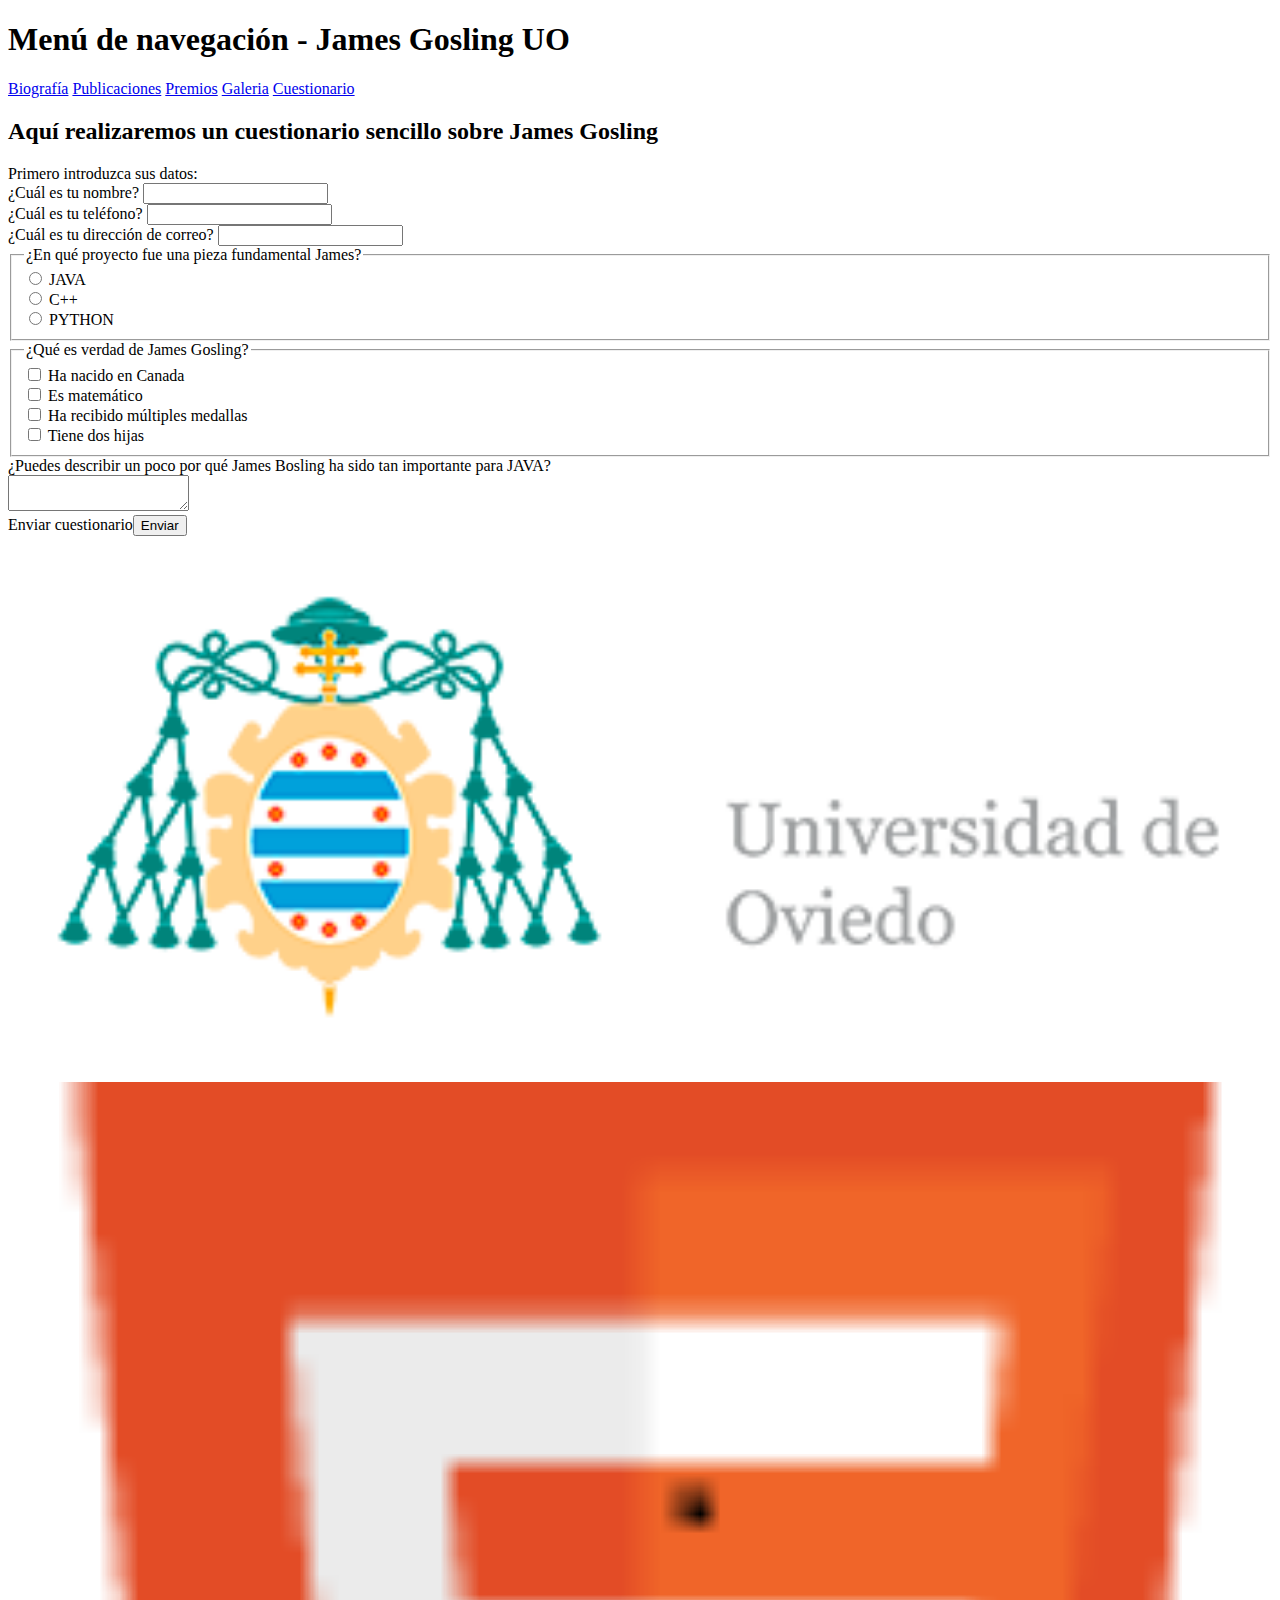
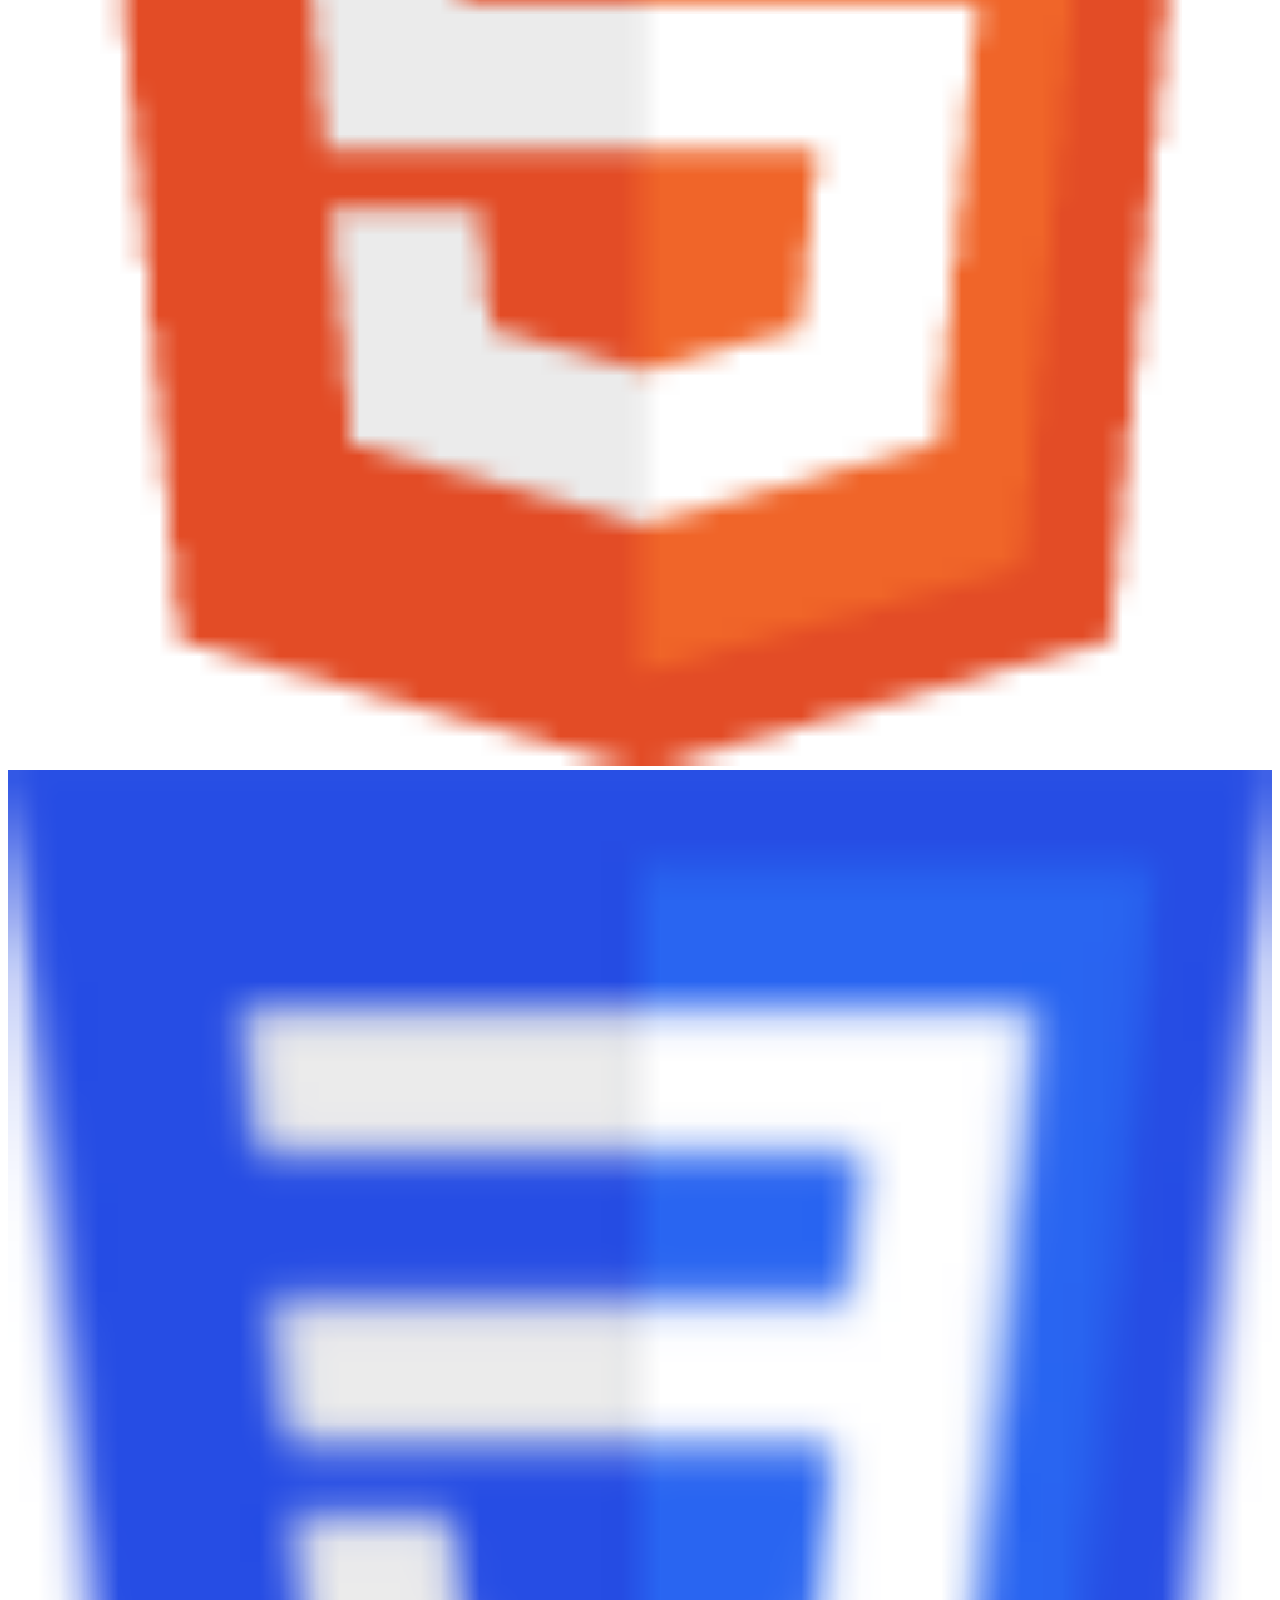
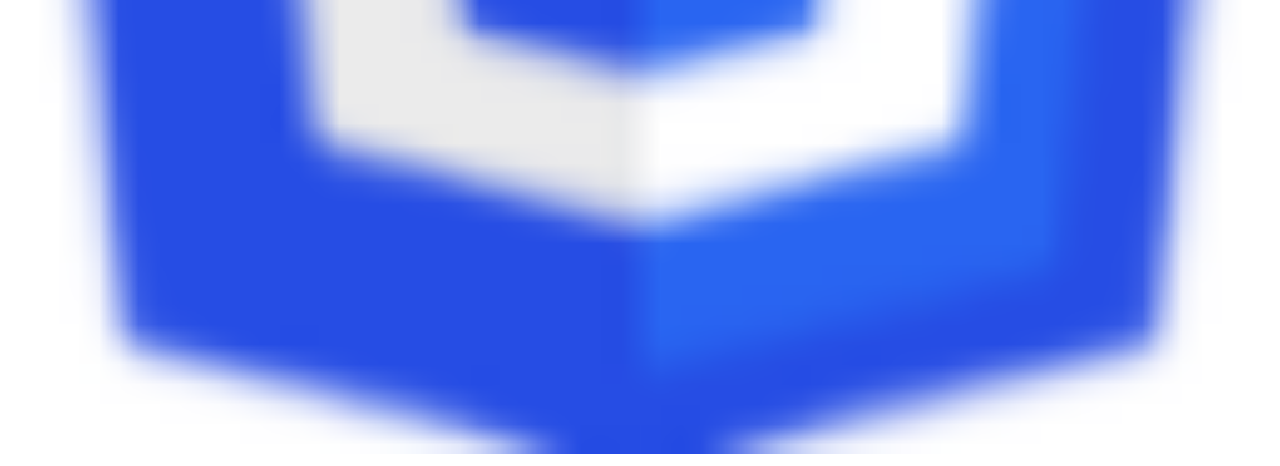
==== cuestionario.html @ 2ed469f1 "Nombres documentos significativos y video cambio" ====
<!DOCTYPE HTML>

<html lang="es">
	<head>
		 <!-- Datos que describen el documento -->
		 <meta charset="UTF-8" />
		 <!-- Metadatos pedidos en el ejercicio 3 -->
		 <meta name = "keywords" content="James, Gosling, Java">
		 <meta name = "author" content="Xurde Mares Omar">
		 <meta name ="viewport" content ="width=device-width, initial scale=1.0" />
		 <title>
			La vida de James Gosling - Cuestionario sobre James
		 </title>
		 <link rel="stylesheet" type="text/css" href="estilo.css" />
	</head>
<body>

		<h1> Menú de navegación - James Gosling UO </h1>
		
		 <nav>
			  <a title="Descubre más de la vida de James." href="/SEW_HTML">Biografía</a>
			  <a title="Todas los libros de James." href="/SEW_HTML/publicaciones.html">Publicaciones</a>
			  <a title="Todos los logros de James." href="/SEW_HTML/premios.html">Premios</a> 
			  <a title="Fotos, videos y mucho más sobre James." href="/SEW_HTML/galeria.html">Galeria</a>
			  <a title="¿Podrás responder correctamente?" href="/SEW_HTML/cuestionario.html">Cuestionario</a>
		</nav>
		
    <!-- Datos con el contenidos que aparece en el navegador -->
	<h2>Aquí realizaremos un cuestionario sencillo sobre James Gosling</h2>
	<form>
		Primero introduzca sus datos:<br>
		<label for="name">¿Cuál es tu nombre? <input id="name" type="text"></label><br>
 		<label for="phone">¿Cuál es tu teléfono? <input id="phone" type="tel"></label><br>
 		<label for="mail">¿Cuál es tu dirección de correo? <input id="mail" type="email"></label><br>
		 <fieldset>
			  <legend> ¿En qué proyecto fue una pieza fundamental James? </legend>
			  <label for="radio1"> <input id="radio1" type="radio" name="proyecto"> JAVA </label><br>
			  <label for="radio2"> <input id="radio2" type="radio" name="proyecto"> C++ </label><br>
			  <label for="radio3"> <input id="radio3" type="radio" name="proyecto"> PYTHON </label><br>
		 </fieldset>
		 <fieldset>
			 <legend> ¿Qué es verdad de James Gosling? </legend>
			 <label for="check1"> <input id="check1" type="checkbox"> Ha nacido en Canada </label><br>
			 <label for="check2"> <input id="check2" type="checkbox"> Es matemático </label><br>
			 <label for="check3"> <input id="check3" type="checkbox"> Ha recibido múltiples medallas </label><br>
			 <label for="check4"> <input id="check4" type="checkbox"> Tiene dos hijas </label></br>
		</fieldset>
		<label for="texto">¿Puedes describir un poco por qué James Bosling ha sido tan importante para JAVA?</label><br>
		<textarea id="texto"></textarea><br>
		<label for="enviar">Enviar cuestionario<input id="enviar" type="submit" value="Enviar" ></label><br>
		
	</form>
 

	<footer>
			<img src= "multimedia/Escudo_UO.png" alt= "Logo de UniOvi" />
			<img src= "multimedia/HTML5.png" alt= "HTML5 válido!" />
			<img src= "multimedia/CSS3.png" alt= "CSS3 válido!" />
	</footer>
	
</body>
</html>
---- estilo.css ----
img {
  width: 100%; /*Problema que se muestre más grande que el tamaño real, se pixelará*/
  height: auto;
}

video{
  max-width: 100%;
  height: auto;
}
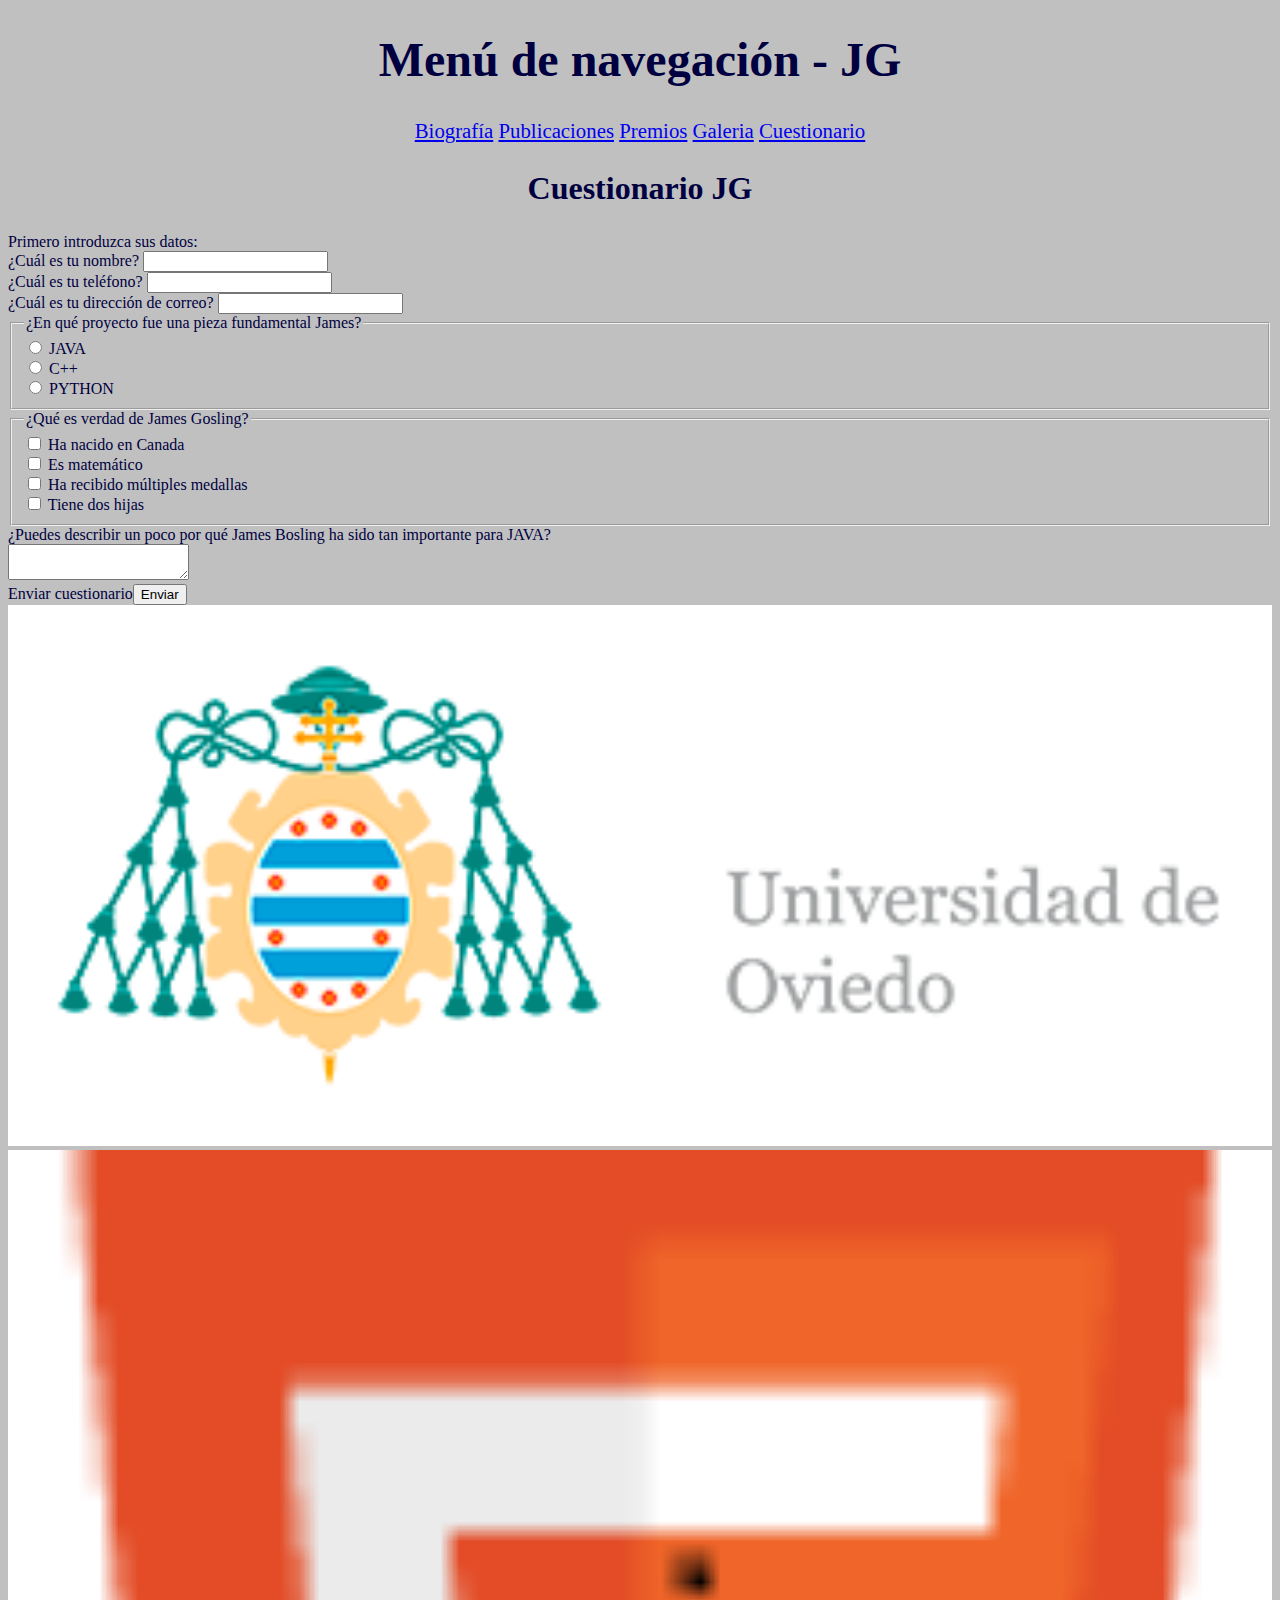
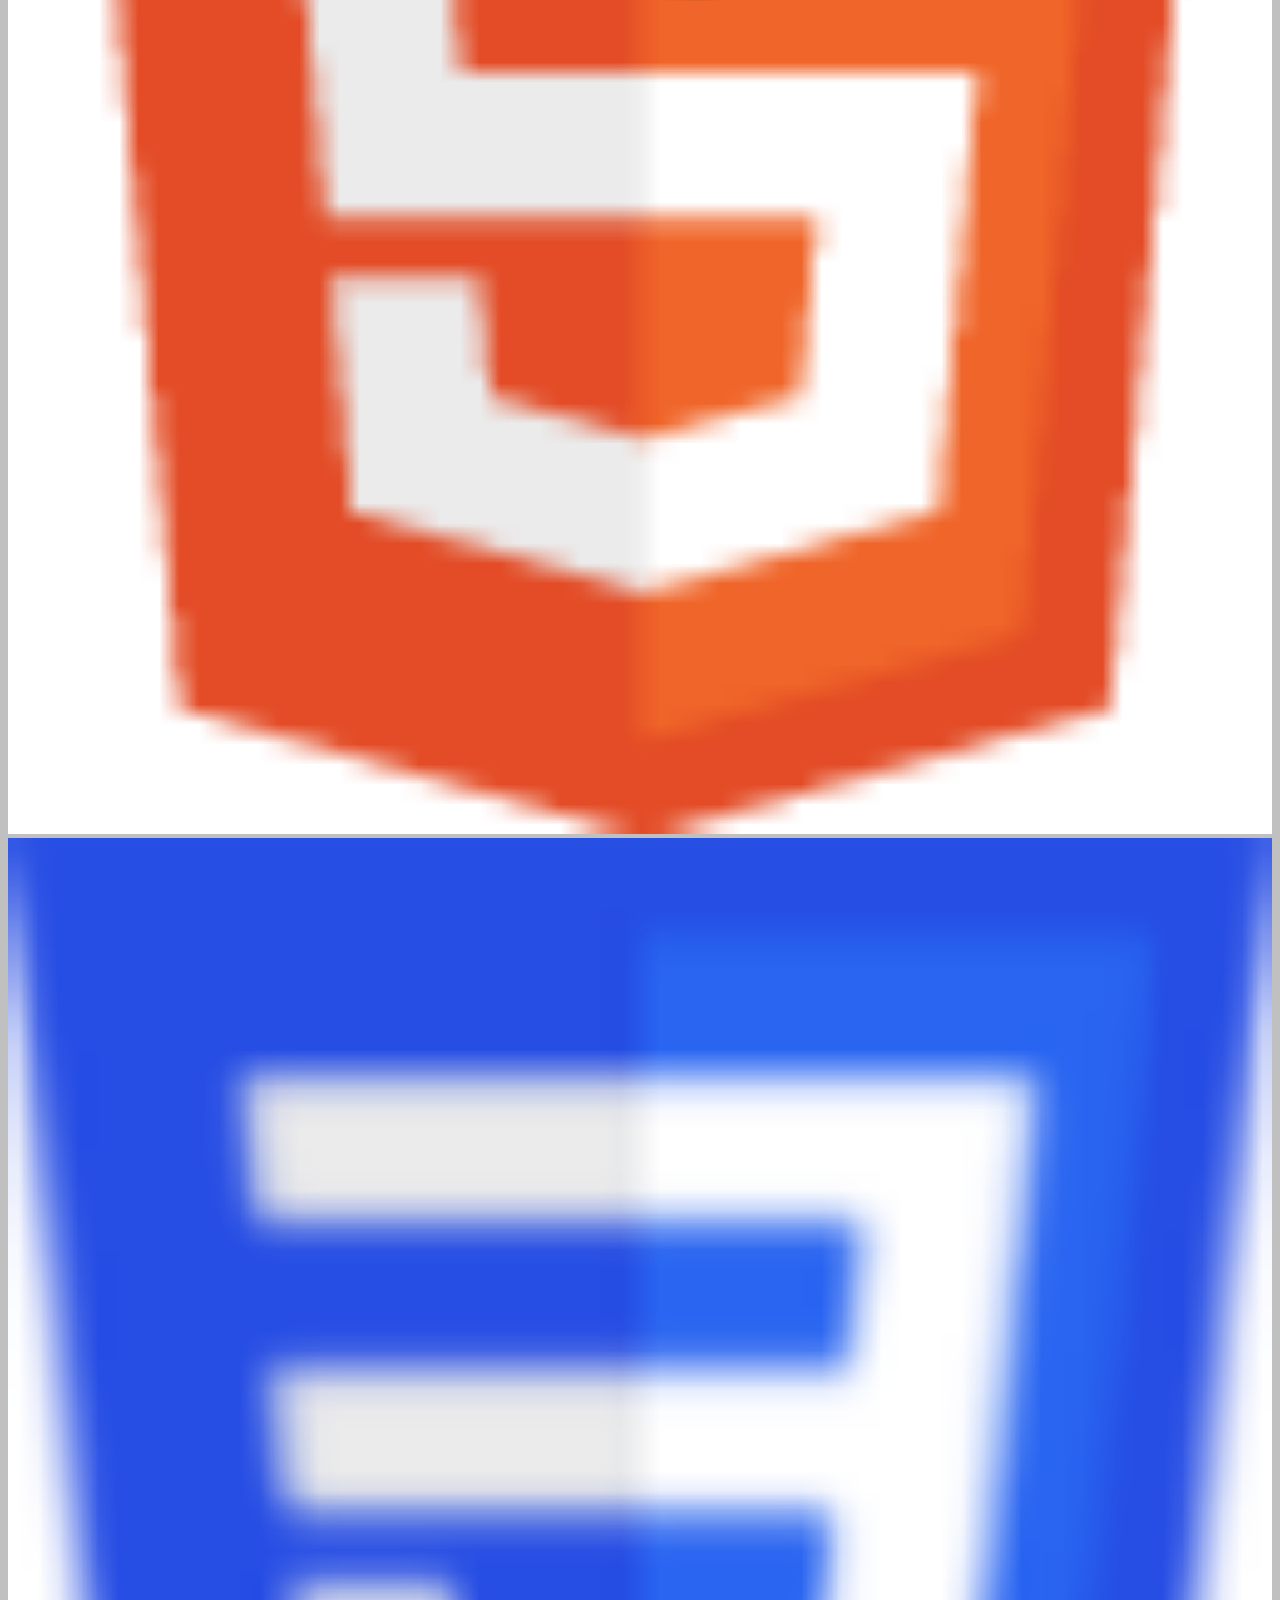
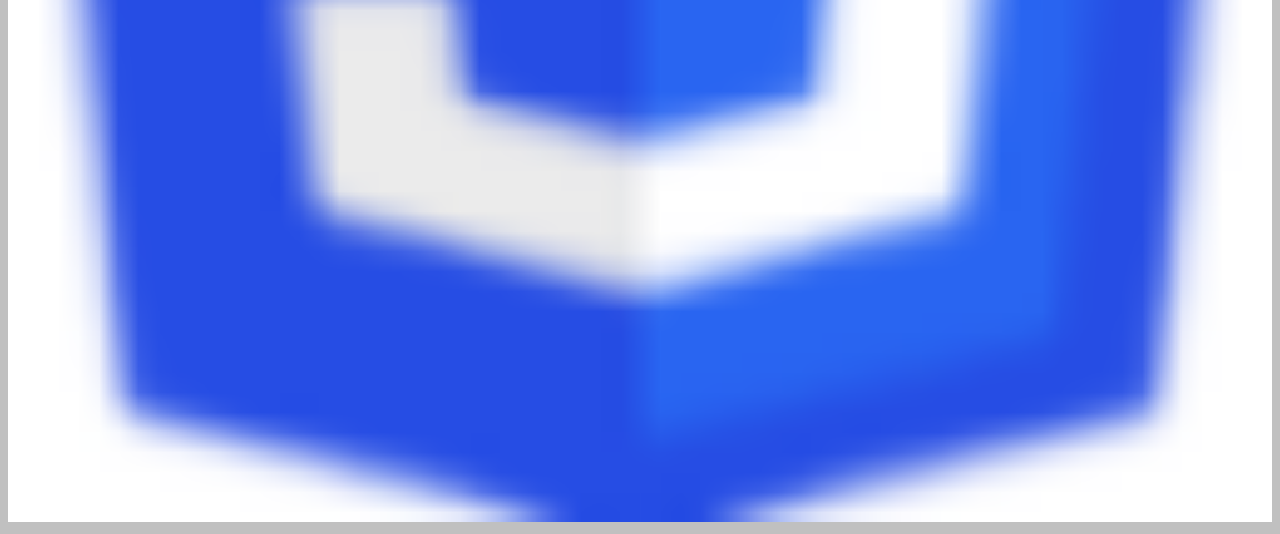
==== commit e8c30a70: "Cambios CSS y títulos" ====
--- a/cuestionario.html
+++ b/cuestionario.html
@@ -15,7 +15,7 @@
 	</head>
 <body>
 
-		<h1> Menú de navegación - James Gosling UO </h1>
+		<h1> Menú de navegación - JG </h1>
 		
 		 <nav>
 			  <a title="Descubre más de la vida de James." href="/SEW_HTML">Biografía</a>
@@ -26,7 +26,7 @@
 		</nav>
 		
     <!-- Datos con el contenidos que aparece en el navegador -->
-	<h2>Aquí realizaremos un cuestionario sencillo sobre James Gosling</h2>
+	<h2>Cuestionario JG</h2>
 	<form>
 		Primero introduzca sus datos:<br>
 		<label for="name">¿Cuál es tu nombre? <input id="name" type="text"></label><br>
@@ -43,7 +43,7 @@
 			 <label for="check1"> <input id="check1" type="checkbox"> Ha nacido en Canada </label><br>
 			 <label for="check2"> <input id="check2" type="checkbox"> Es matemático </label><br>
 			 <label for="check3"> <input id="check3" type="checkbox"> Ha recibido múltiples medallas </label><br>
-			 <label for="check4"> <input id="check4" type="checkbox"> Tiene dos hijas </label></br>
+			 <label for="check4"> <input id="check4" type="checkbox"> Tiene dos hijas </label><br>
 		</fieldset>
 		<label for="texto">¿Puedes describir un poco por qué James Bosling ha sido tan importante para JAVA?</label><br>
 		<textarea id="texto"></textarea><br>
--- a/estilo.css
+++ b/estilo.css
@@ -1,3 +1,27 @@
+/* CAMBIOS DE LA HOJA DE ESTILOS */
+
+body{
+	font-family: "Avantgarde", "TeX Gyre Adventor", "URW Gothic L", "sans-serif";
+	color: #000040;
+	background-color: #C0C0C0
+}
+
+h1,h2,h3,h4,h5,h6{
+	text-align: center;
+	font-family: "Times New Roman", Times, serif;
+	font-size: 2em
+}
+
+h1{
+	font-size:3em
+}
+
+nav{
+	text-align: center;
+	font-family: "Times New Roman", Times, serif;
+	font-size: 1.3em;
+	color: #0000A3
+}
 
 img {
   width: 100%; /*Problema que se muestre más grande que el tamaño real, se pixelará*/
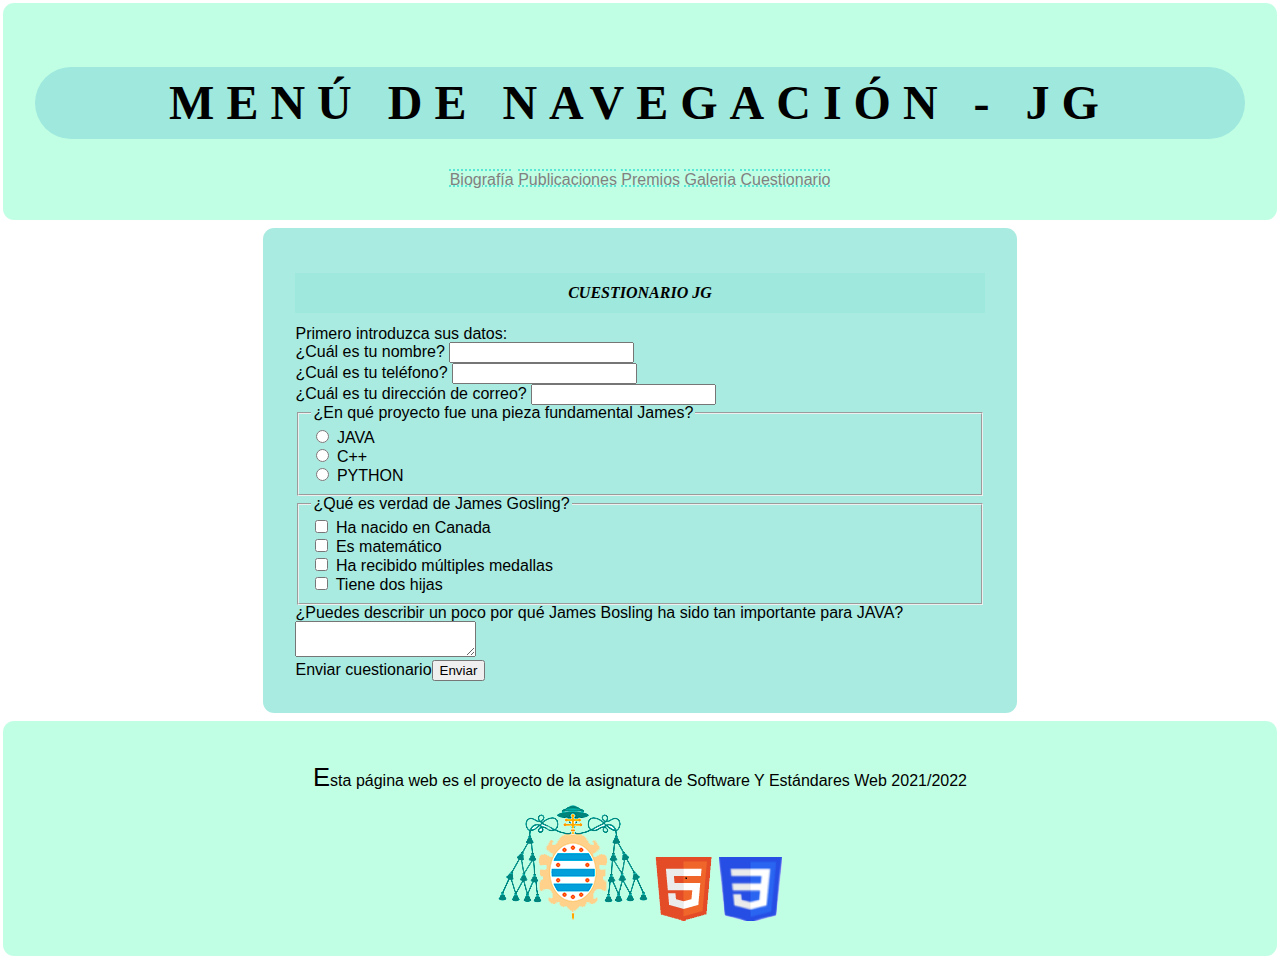
==== commit adbec197: "Cambios estilos" ====
--- a/cuestionario.html
+++ b/cuestionario.html
@@ -11,10 +11,11 @@
 		 <title>
 			La vida de James Gosling - Cuestionario sobre James
 		 </title>
-		 <link rel="stylesheet" type="text/css" href="estilo.css" />
+		 <link rel="stylesheet" type="text/css" href="estilo_una_columna.css" />
 	</head>
 <body>
 
+	<header>
 		<h1> Menú de navegación - JG </h1>
 		
 		 <nav>
@@ -24,35 +25,38 @@
 			  <a title="Fotos, videos y mucho más sobre James." href="/SEW_HTML/galeria.html">Galeria</a>
 			  <a title="¿Podrás responder correctamente?" href="/SEW_HTML/cuestionario.html">Cuestionario</a>
 		</nav>
-		
+	</header>
+	
     <!-- Datos con el contenidos que aparece en el navegador -->
-	<h2>Cuestionario JG</h2>
-	<form>
-		Primero introduzca sus datos:<br>
-		<label for="name">¿Cuál es tu nombre? <input id="name" type="text"></label><br>
- 		<label for="phone">¿Cuál es tu teléfono? <input id="phone" type="tel"></label><br>
- 		<label for="mail">¿Cuál es tu dirección de correo? <input id="mail" type="email"></label><br>
-		 <fieldset>
-			  <legend> ¿En qué proyecto fue una pieza fundamental James? </legend>
-			  <label for="radio1"> <input id="radio1" type="radio" name="proyecto"> JAVA </label><br>
-			  <label for="radio2"> <input id="radio2" type="radio" name="proyecto"> C++ </label><br>
-			  <label for="radio3"> <input id="radio3" type="radio" name="proyecto"> PYTHON </label><br>
-		 </fieldset>
-		 <fieldset>
-			 <legend> ¿Qué es verdad de James Gosling? </legend>
-			 <label for="check1"> <input id="check1" type="checkbox"> Ha nacido en Canada </label><br>
-			 <label for="check2"> <input id="check2" type="checkbox"> Es matemático </label><br>
-			 <label for="check3"> <input id="check3" type="checkbox"> Ha recibido múltiples medallas </label><br>
-			 <label for="check4"> <input id="check4" type="checkbox"> Tiene dos hijas </label><br>
-		</fieldset>
-		<label for="texto">¿Puedes describir un poco por qué James Bosling ha sido tan importante para JAVA?</label><br>
-		<textarea id="texto"></textarea><br>
-		<label for="enviar">Enviar cuestionario<input id="enviar" type="submit" value="Enviar" ></label><br>
-		
-	</form>
- 
+	<main>
+		<h2>Cuestionario JG</h2>
+		<form>
+			Primero introduzca sus datos:<br>
+			<label for="name">¿Cuál es tu nombre? <input id="name" type="text"></label><br>
+			<label for="phone">¿Cuál es tu teléfono? <input id="phone" type="tel"></label><br>
+			<label for="mail">¿Cuál es tu dirección de correo? <input id="mail" type="email"></label><br>
+			 <fieldset>
+				  <legend> ¿En qué proyecto fue una pieza fundamental James? </legend>
+				  <label for="radio1"> <input id="radio1" type="radio" name="proyecto"> JAVA </label><br>
+				  <label for="radio2"> <input id="radio2" type="radio" name="proyecto"> C++ </label><br>
+				  <label for="radio3"> <input id="radio3" type="radio" name="proyecto"> PYTHON </label><br>
+			 </fieldset>
+			 <fieldset>
+				 <legend> ¿Qué es verdad de James Gosling? </legend>
+				 <label for="check1"> <input id="check1" type="checkbox"> Ha nacido en Canada </label><br>
+				 <label for="check2"> <input id="check2" type="checkbox"> Es matemático </label><br>
+				 <label for="check3"> <input id="check3" type="checkbox"> Ha recibido múltiples medallas </label><br>
+				 <label for="check4"> <input id="check4" type="checkbox"> Tiene dos hijas </label><br>
+			</fieldset>
+			<label for="texto">¿Puedes describir un poco por qué James Bosling ha sido tan importante para JAVA?</label><br>
+			<textarea id="texto"></textarea><br>
+			<label for="enviar">Enviar cuestionario<input id="enviar" type="submit" value="Enviar" ></label><br>
+			
+		</form>
+	</main>
 
 	<footer>
+		<p> Esta página web es el proyecto de la asignatura de Software Y Estándares Web 2021/2022</p>
 			<img src= "multimedia/Escudo_UO.png" alt= "Logo de UniOvi" />
 			<img src= "multimedia/HTML5.png" alt= "HTML5 válido!" />
 			<img src= "multimedia/CSS3.png" alt= "CSS3 válido!" />
--- a/estilo_una_columna.css
+++ b/estilo_una_columna.css
@@ -0,0 +1,258 @@
+/* ESTO ES EL LAYOUT */
+ 
+body {
+		  margin: 0.2em;
+          display: grid;
+          grid-gap: 0.5em;
+          grid-template-columns: minmax(10px, 1fr), minmax(150px, 3fr), minmax(10px, 1fr);
+          grid-template-areas:
+          "header  header  header"
+          ". content ."
+          "footer  footer  footer";
+      }
+
+main {
+    grid-area: content;
+    position: relative;
+	background-color: #9ee8dde1;
+	border-radius: 0.7em;
+	padding: 2em
+  }
+  
+header {
+    grid-area: header
+  }
+  
+footer {
+    grid-area: footer;
+	text-align: center
+  }
+
+header, footer {
+    background-color: #baffe1e7;
+	border-radius: 0.7em;
+	padding: 2em
+  }
+
+  
+/* CAMBIOS DE LA HOJA DE ESTILOS */
+
+body {
+    font-family: Arial, Helvetica, sans-serif;
+    font-size: 1em;
+    line-height: 1em;
+}
+
+/* Esto lo pongo para que se vea un poco más bonito */
+header,footer,aside{
+    font-family: Arial, Helvetica, sans-serif;
+    font-size: 1em;
+    line-height: 1em;
+    color:black;
+}
+
+/* CAMBIO DE HOJA DE IMAGEN DE FONDO */
+
+/* TAREA 1 HEADERS */
+
+/* TODOS LOS SELECTORES TIENEN ESPECIFICIDAD 001 DE ESTA PARTE*/
+
+
+/* ESPECIFICIDAD 006*/
+h1,h2,h3,h4,h5,h6 { 
+    text-align: center;
+    font-size: 1.4em;
+    font-family: "Times New Roman", Times, serif;
+    line-height: 1em;
+    color:black
+}
+
+/* ESPECIFICIDAD 002*/
+h1,h6{
+    font-weight: bold;
+}
+
+/* ESPECIFICIDAD 003*/
+h1,h3,h5{
+    font-stretch: expanded;
+}
+
+/* ESPECIFICIDAD 003*/
+h2,h4,h6{
+    font-style: italic;
+}
+
+
+/* ESPECIFICIDAD 001*/
+h1{
+    font-size: 3em;
+}
+
+
+/* ESPECIFICIDAD 001*/
+h2{
+    font-size: 1em;
+}
+
+/* ESPECIFICIDAD 001*/
+h3{
+    font-size: 1.1em;
+}
+
+/* ESPECIFICIDAD 001*/
+h4{
+    font-size: 1.1em;
+}
+
+/* ESPECIFICIDAD 001*/
+h5{
+    font-size: 1.1em;
+}
+
+/* ESPECIFICIDAD 001*/
+h6{
+    font-size: 1.1em;
+}
+
+/* 2 TAREA DE DEFINICIÓN BÁSICA DE TEXTO */
+
+/* ESPECIFICIDAD 006*/
+p,li,ul,ol,td,th{
+    font-family: sans-serif;
+    font-size: 1em;
+    color: black;
+}
+
+/*ESPECIFICIDAD 011*/
+p::first-letter {
+    font-size: 1.6em;
+}
+
+
+/* 3 COLOR Y FONDO */
+/* ESPECIFICIDAD 001 */
+h1,h2,h3,h4,h5,h6{
+    background-color:  #9EE8DD;
+}
+
+/* ESPECIFICIDAD 001*/
+body {
+    color: black;
+    background-color:  #9EE8DD;
+}
+
+
+/* 4 IMAGEN DE FONDO */
+
+/* ESPECIFICIDAD 001*/
+body {
+    background-image: url("multimedia/Fondos.png");
+    background-repeat: repeat;
+    background-position: center;
+    background-attachment: scroll;
+    background-size: 100%;
+    background-color:white;
+}
+
+/* 5 PROPIEDADES DE LOS ENCABEZADOS PERO DE SU CAJA */
+/* ESPECIFICIDAD 006*/
+h1,h2,h3,h4,h5,h6{
+    padding: 12px;
+    text-align: center;
+    text-justify: inter-word;
+    text-transform: uppercase;
+}
+
+/* ESPECIFICIDAD 001*/
+h1{
+    letter-spacing: 0.25em;
+    border-radius: 25em;
+}
+
+/* 6 PROPIEDADES DE ENLACES */ 
+
+nav{
+	text-align: center
+}
+
+/* ESPECIFICIDAD 011*/
+a:link      {
+    color:grey; 
+    text-decoration: underline overline dotted turquoise;
+   }
+
+   
+/* ESPECIFICIDAD 011*/
+a:visited   {
+    color: black; 
+    text-decoration: underline  grey;
+   }
+
+
+/* 7 PROPIEDADES DE LISTAS Y TABLAS USANDO SELECTORES COMBINADOS */
+/* ESPECIFICIDAD 001*/
+table {
+    border: 2px  white;
+    background-color: #9ee8dde1;
+    text-align: center;
+    margin-left: 21%;
+    margin-right: 21%;
+    margin-top: 5%;
+
+}
+
+/* ESPECIFICIDAD 002*/
+th,td {
+    color: black;
+    font-size: 1.2em;
+}
+
+/* ESPECIFICIDAD 011*/
+tr:hover {
+    background-color: #baffe1e7;
+}
+
+
+/* List */
+ul {
+    counter-reset: index;  
+    padding: 0;
+    max-width: 300px;
+  }
+  
+  /* List element */
+  li {
+    counter-increment: index; 
+    display: flex;
+    align-items: center;
+    padding: 12px 0;
+    box-sizing: border-box;
+  }
+  
+  
+  /* Element counter */
+  li::before {
+    font-size: 1.5rem;
+    text-align: right;
+    font-weight: bold;
+    min-width: 50px;
+    padding-right: 12px;
+    font-variant-numeric: tabular-nums;
+    align-self: flex-start;
+    background-image: linear-gradient(to bottom, aquamarine, orangered);
+    background-attachment: fixed;
+  }
+  
+  /* Como adecuar elementos multimedia */
+  
+  video{
+      max-width: 100%;
+  }
+
+  img{
+      max-width: 100%;
+  }
+
+  audio{
+      max-width: 100%;
+  }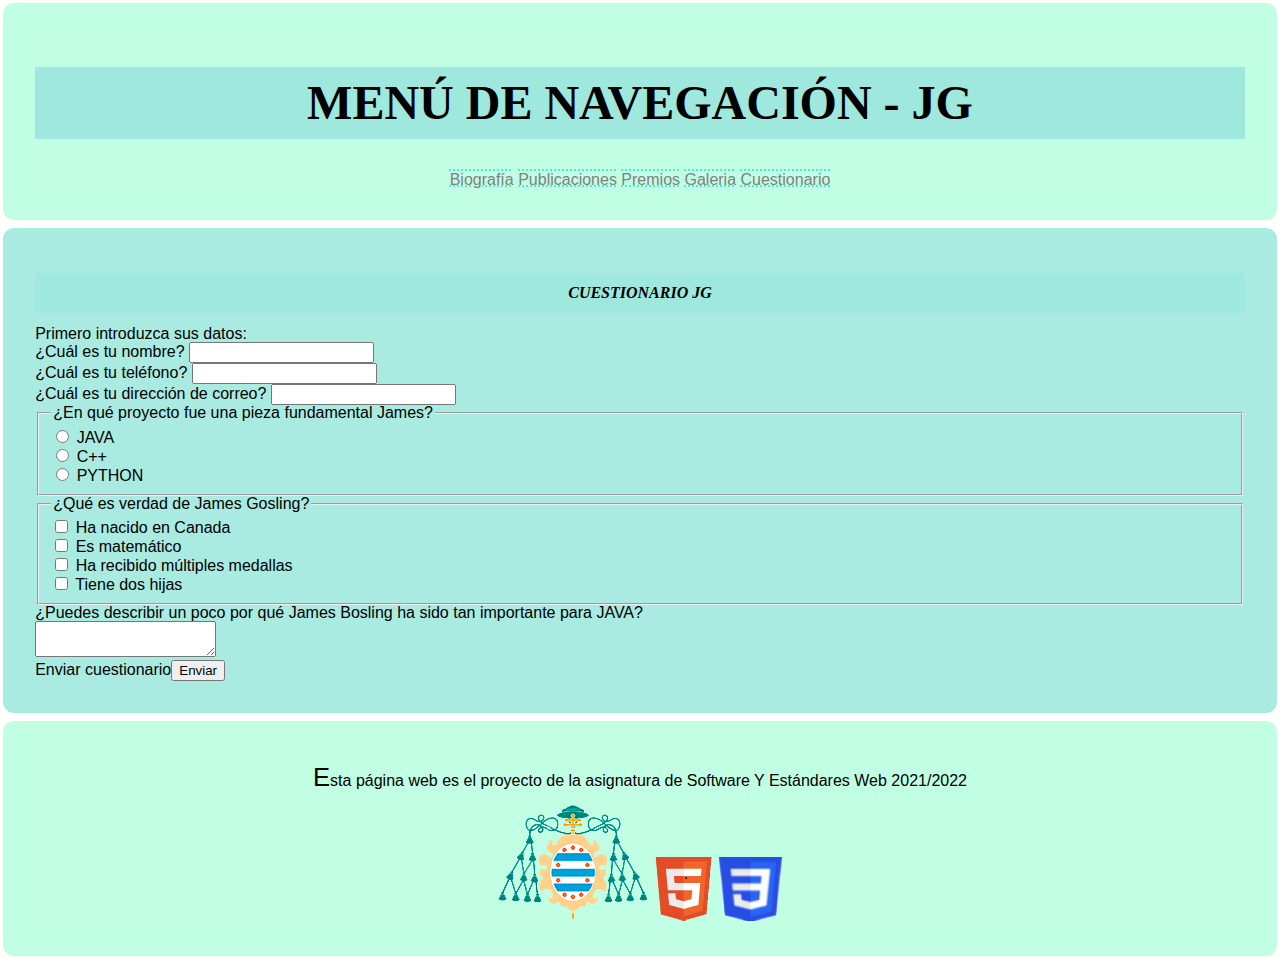
==== commit 8c81668d: "Separacion CSS" ====
--- a/cuestionario.html
+++ b/cuestionario.html
@@ -11,7 +11,8 @@
 		 <title>
 			La vida de James Gosling - Cuestionario sobre James
 		 </title>
-		 <link rel="stylesheet" type="text/css" href="estilo_una_columna.css" />
+		 <link rel="stylesheet" type="text/css" href="estilo_general.css" />
+		 <link rel="stylesheet" type="text/css" href="layout_central.css" />
 	</head>
 <body>
 
--- a/estilo_general.css
+++ b/estilo_general.css
@@ -0,0 +1,191 @@
+/* CAMBIOS DE LA HOJA DE ESTILOS */
+
+body {
+    font-family: Arial, Helvetica, sans-serif;
+    font-size: 1em;
+    line-height: 1em;
+}
+
+/* Esto lo pongo para que se vea un poco más bonito */
+header,footer,aside{
+    font-family: Arial, Helvetica, sans-serif;
+    font-size: 1em;
+    line-height: 1em;
+    color:black;
+}
+
+/* CAMBIO DE HOJA DE IMAGEN DE FONDO */
+
+/* TAREA 1 HEADERS */
+
+/* TODOS LOS SELECTORES TIENEN ESPECIFICIDAD 001 DE ESTA PARTE*/
+
+
+/* ESPECIFICIDAD 006*/
+h1,h2,h3,h4,h5,h6 { 
+    text-align: center;
+    font-size: 1.4em;
+    font-family: "Times New Roman", Times, serif;
+    line-height: 1em;
+    color:black
+}
+
+/* ESPECIFICIDAD 002*/
+h1,h6{
+    font-weight: bold;
+}
+
+/* ESPECIFICIDAD 003*/
+h1,h3,h5{
+    font-stretch: expanded;
+}
+
+/* ESPECIFICIDAD 003*/
+h2,h4,h6{
+    font-style: italic;
+}
+
+
+/* ESPECIFICIDAD 001*/
+h1{
+    font-size: 3em;
+}
+
+
+/* ESPECIFICIDAD 001*/
+h2{
+    font-size: 1em;
+}
+
+/* ESPECIFICIDAD 001*/
+h3{
+    font-size: 1.1em;
+}
+
+/* ESPECIFICIDAD 001*/
+h4{
+    font-size: 1.1em;
+}
+
+/* ESPECIFICIDAD 001*/
+h5{
+    font-size: 1.1em;
+}
+
+/* ESPECIFICIDAD 001*/
+h6{
+    font-size: 1.1em;
+}
+
+/* 2 TAREA DE DEFINICIÓN BÁSICA DE TEXTO */
+
+/* ESPECIFICIDAD 006*/
+p,li,ul,ol,td,th{
+    font-family: sans-serif;
+    font-size: 1em;
+    color: black;
+}
+
+/*ESPECIFICIDAD 011*/
+p::first-letter {
+    font-size: 1.6em;
+}
+
+
+/* 3 COLOR Y FONDO */
+/* ESPECIFICIDAD 001 */
+h1,h2,h3,h4,h5,h6{
+    background-color:  #9EE8DD;
+}
+
+/* ESPECIFICIDAD 001*/
+body {
+    color: black;
+    background-color:  #9EE8DD;
+}
+
+
+/* 4 IMAGEN DE FONDO */
+
+/* ESPECIFICIDAD 001*/
+body {
+    background-image: url("multimedia/Fondos.png");
+    background-repeat: repeat;
+    background-position: center;
+    background-attachment: scroll;
+    background-size: 100%;
+    background-color:white;
+}
+
+/* 5 PROPIEDADES DE LOS ENCABEZADOS PERO DE SU CAJA */
+/* ESPECIFICIDAD 006*/
+h1,h2,h3,h4,h5,h6{
+    padding: 12px;
+    text-align: center;
+    text-justify: inter-word;
+    text-transform: uppercase;
+}
+
+/* 6 PROPIEDADES DE ENLACES */ 
+
+nav{
+	text-align: center
+}
+
+/* ESPECIFICIDAD 011*/
+a:link      {
+    color:grey; 
+    text-decoration: underline overline dotted turquoise;
+   }
+
+   
+/* ESPECIFICIDAD 011*/
+a:visited   {
+    color: black; 
+    text-decoration: underline  grey;
+   }
+
+
+/* 7 PROPIEDADES DE LISTAS Y TABLAS USANDO SELECTORES COMBINADOS */
+/* ESPECIFICIDAD 001*/
+table {
+    border: 1px solid black;
+    text-align: center;
+    padding-top:1em;
+	padding-bottom:1em;
+	padding-left:1em;
+	padding-right:1em;
+	font-size: 1.2em
+}
+
+/* ESPECIFICIDAD 002*/
+th,td {
+    color: black;
+    font-size: 1em
+}
+
+/* ESPECIFICIDAD 011*/
+tr:hover {
+    background-color: #baffe1e7;
+}
+
+/* Listas */ 
+
+ul {
+    padding: 0.7em;
+  }
+  
+ 
+  /* Como adecuar elementos multimedia */
+  
+  video{
+      max-width: 100%;
+  }
+
+  img{
+      max-width: 100%;
+  }
+
+  audio{
+      max-width: 100%;
+  }--- a/layout_central.css
+++ b/layout_central.css
@@ -0,0 +1,35 @@
+/* ESTO ES EL LAYOUT */
+ 
+body {
+		  margin: 0.2em;
+          display: grid;
+          grid-gap: 0.5em;
+          grid-template-columns:minmax(0, 1fr);
+          grid-template-areas:
+          "header"
+          "content"
+          "footer";
+      }
+
+main {
+    grid-area: content;
+    position: relative;
+	background-color: #9ee8dde1;
+	border-radius: 0.7em;
+	padding: 2em
+  }
+  
+header {
+    grid-area: header
+  }
+  
+footer {
+    grid-area: footer;
+	text-align: center
+  }
+
+header, footer {
+    background-color: #baffe1e7;
+	border-radius: 0.7em;
+	padding: 2em
+  }